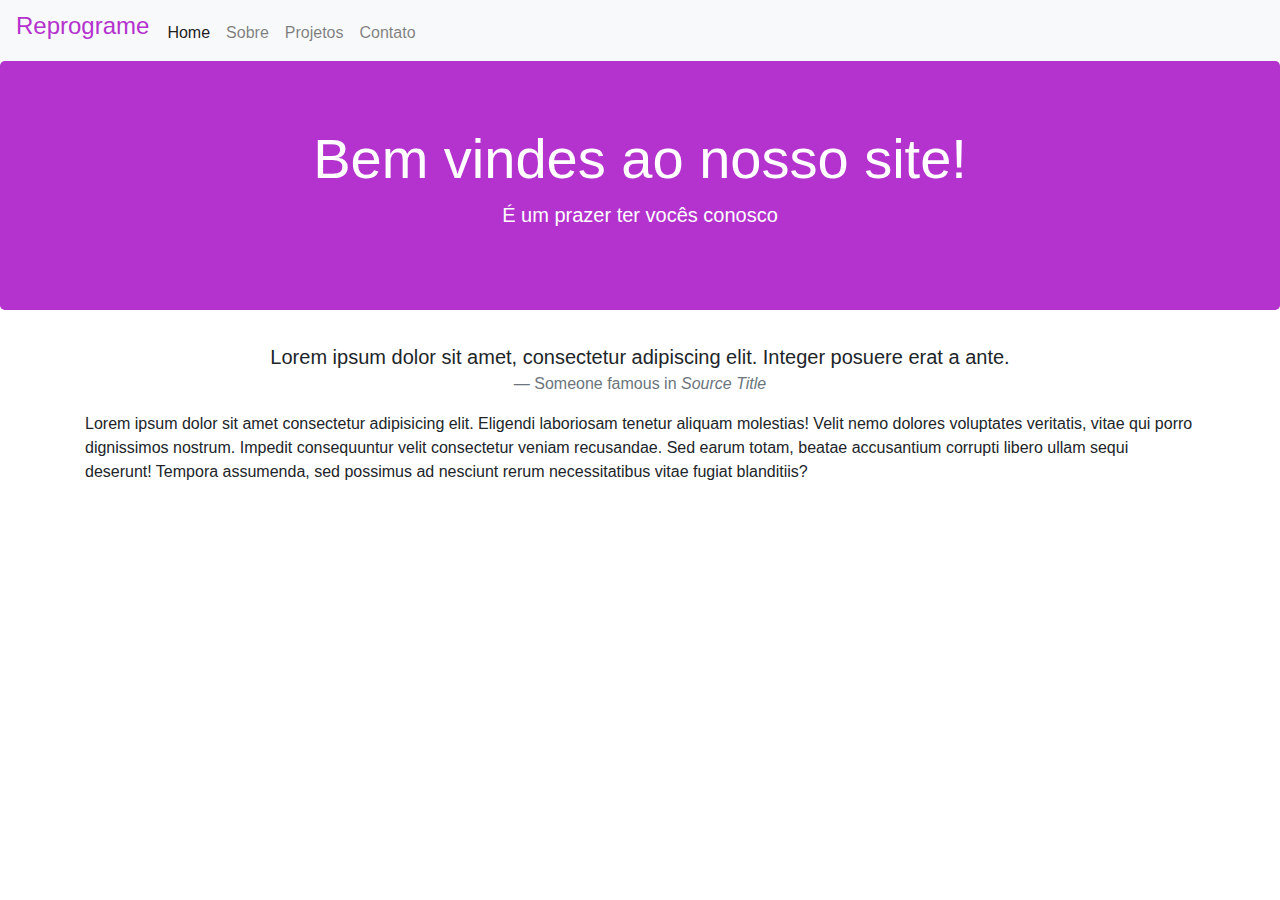
==== index.html @ 093a7117 "first commit" ====
<!DOCTYPE html>
<html lang="pt-br">

<head>
    <title>Home</title>
    <meta charset="UTF-8">
    <meta name="viewport" content="width=device-width, initial-scale=1, shrink-to-fit=no">
    <link rel="stylesheet" href="https://stackpath.bootstrapcdn.com/bootstrap/4.3.1/css/bootstrap.min.css"
        integrity="sha384-ggOyR0iXCbMQv3Xipma34MD+dH/1fQ784/j6cY/iJTQUOhcWr7x9JvoRxT2MZw1T" crossorigin="anonymous">
    <script src="https://stackpath.bootstrapcdn.com/bootstrap/4.3.1/js/bootstrap.min.js"
        integrity="sha384-JjSmVgyd0p3pXB1rRibZUAYoIIy6OrQ6VrjIEaFf/nJGzIxFDsf4x0xIM+B07jRM" crossorigin="anonymous">
    </script>
    <script src="https://code.jquery.com/jquery-3.3.1.slim.min.js"
        integrity="sha384-q8i/X+965DzO0rT7abK41JStQIAqVgRVzpbzo5smXKp4YfRvH+8abtTE1Pi6jizo" crossorigin="anonymous">
    </script>
    <script src="https://cdnjs.cloudflare.com/ajax/libs/popper.js/1.14.7/umd/popper.min.js"
        integrity="sha384-UO2eT0CpHqdSJQ6hJty5KVphtPhzWj9WO1clHTMGa3JDZwrnQq4sF86dIHNDz0W1" crossorigin="anonymous">
    </script>
    <link rel="stylesheet" type="text/css" href=".\css\style.css">
</head>

<body>
    <nav class="navbar navbar-expand-lg navbar-light bg-light">
        <!-- <nav class="navbar navbar-expand-lg navbar-light bg-light"> -->
        <h4>Reprograme</h4>

        <div class="collapse navbar-collapse" id="navbarColor03">
            <ul class="navbar-nav mr-auto">
                <li class="nav-item active">
                    <a class="nav-link" href="index.html">Home <span class="sr-only">(current)</span></a>
                </li>
                <li class="nav-item">
                    <a class="nav-link" href="sobre.html" target="_blank">Sobre</a>
                </li>
                <li class="nav-item">
                    <a class="nav-link" href="projeto.html" target="_blank">Projetos</a>
                </li>
                <li class="nav-item">
                    <a class="nav-link" href="contato.html" target="_blank">Contato</a>
                </li>
            </ul>

        </div>
    </nav>
    <div class="jumbotron text-white">

        <h1 class="display-4">Bem vindes ao nosso site!</h1>
        <p class="lead">É um prazer ter vocês conosco</p>
    </div>
    <blockquote class="blockquote text-center">
        <p class="mb-0">Lorem ipsum dolor sit amet, consectetur adipiscing elit. Integer posuere erat a ante.</p>
        <footer class="blockquote-footer">Someone famous in <cite title="Source Title">Source Title</cite></footer>
    </blockquote>
    <div class="container">
        Lorem ipsum dolor sit amet consectetur adipisicing elit. Eligendi laboriosam tenetur aliquam molestias! Velit
        nemo dolores voluptates veritatis, vitae qui porro dignissimos nostrum. Impedit consequuntur velit consectetur
        veniam recusandae. Sed earum totam, beatae accusantium corrupti libero ullam sequi deserunt! Tempora assumenda,
        sed possimus ad nesciunt rerum necessitatibus vitae fugiat blanditiis?
    </div>
    <!-- <header>
<h1></h1>
       </header>
    <footer>

    </footer> -->
</body>

</html>
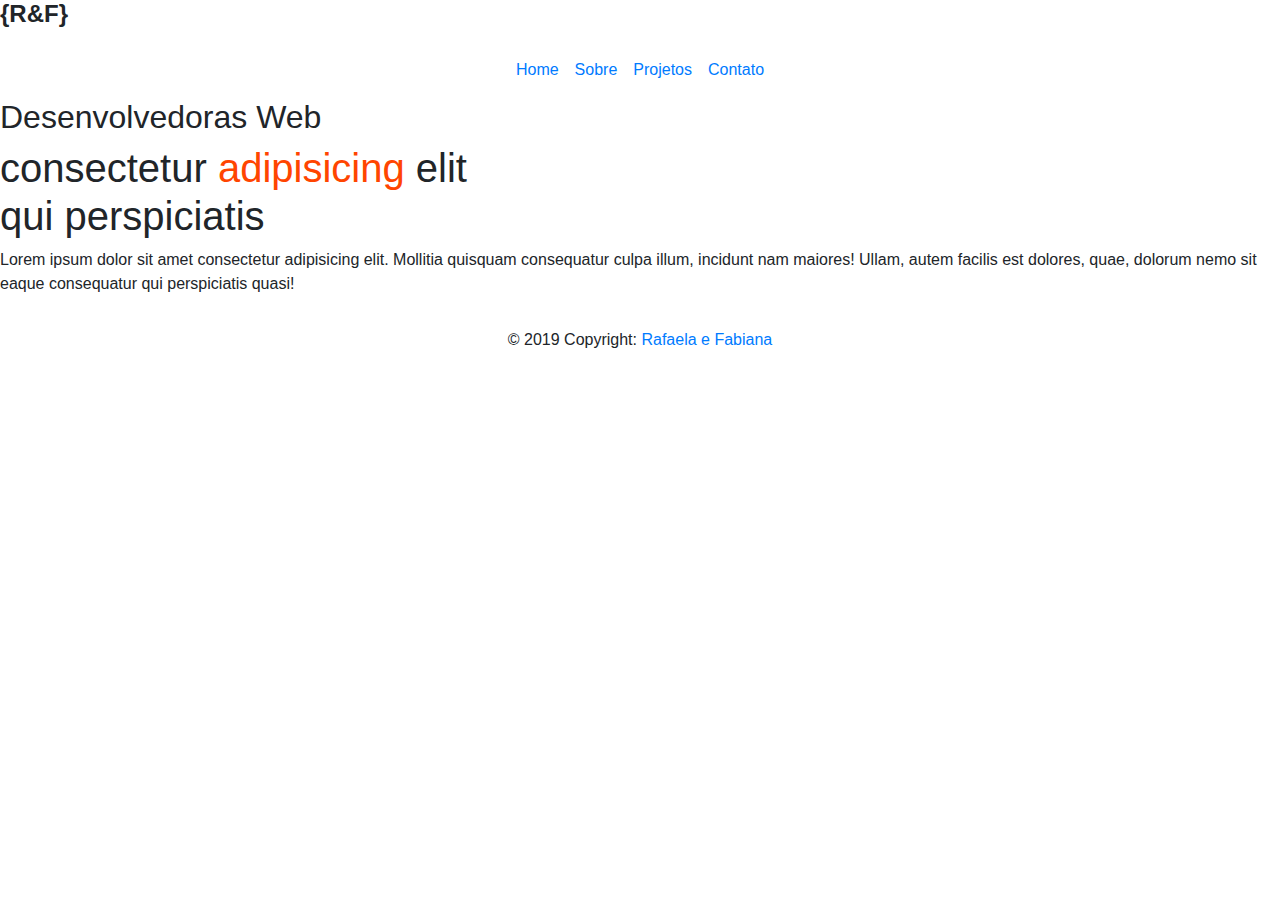
==== commit 54742e12: "Add files via upload" ====
--- a/index.html
+++ b/index.html
@@ -1,68 +1,68 @@
-<!DOCTYPE html>
-<html lang="pt-br">
-
-<head>
-    <title>Home</title>
-    <meta charset="UTF-8">
-    <meta name="viewport" content="width=device-width, initial-scale=1, shrink-to-fit=no">
-    <link rel="stylesheet" href="https://stackpath.bootstrapcdn.com/bootstrap/4.3.1/css/bootstrap.min.css"
-        integrity="sha384-ggOyR0iXCbMQv3Xipma34MD+dH/1fQ784/j6cY/iJTQUOhcWr7x9JvoRxT2MZw1T" crossorigin="anonymous">
-    <script src="https://stackpath.bootstrapcdn.com/bootstrap/4.3.1/js/bootstrap.min.js"
-        integrity="sha384-JjSmVgyd0p3pXB1rRibZUAYoIIy6OrQ6VrjIEaFf/nJGzIxFDsf4x0xIM+B07jRM" crossorigin="anonymous">
-    </script>
-    <script src="https://code.jquery.com/jquery-3.3.1.slim.min.js"
-        integrity="sha384-q8i/X+965DzO0rT7abK41JStQIAqVgRVzpbzo5smXKp4YfRvH+8abtTE1Pi6jizo" crossorigin="anonymous">
-    </script>
-    <script src="https://cdnjs.cloudflare.com/ajax/libs/popper.js/1.14.7/umd/popper.min.js"
-        integrity="sha384-UO2eT0CpHqdSJQ6hJty5KVphtPhzWj9WO1clHTMGa3JDZwrnQq4sF86dIHNDz0W1" crossorigin="anonymous">
-    </script>
-    <link rel="stylesheet" type="text/css" href=".\css\style.css">
-</head>
-
-<body>
-    <nav class="navbar navbar-expand-lg navbar-light bg-light">
-        <!-- <nav class="navbar navbar-expand-lg navbar-light bg-light"> -->
-        <h4>Reprograme</h4>
-
-        <div class="collapse navbar-collapse" id="navbarColor03">
-            <ul class="navbar-nav mr-auto">
-                <li class="nav-item active">
-                    <a class="nav-link" href="index.html">Home <span class="sr-only">(current)</span></a>
-                </li>
-                <li class="nav-item">
-                    <a class="nav-link" href="sobre.html" target="_blank">Sobre</a>
-                </li>
-                <li class="nav-item">
-                    <a class="nav-link" href="projeto.html" target="_blank">Projetos</a>
-                </li>
-                <li class="nav-item">
-                    <a class="nav-link" href="contato.html" target="_blank">Contato</a>
-                </li>
-            </ul>
-
-        </div>
-    </nav>
-    <div class="jumbotron text-white">
-
-        <h1 class="display-4">Bem vindes ao nosso site!</h1>
-        <p class="lead">É um prazer ter vocês conosco</p>
-    </div>
-    <blockquote class="blockquote text-center">
-        <p class="mb-0">Lorem ipsum dolor sit amet, consectetur adipiscing elit. Integer posuere erat a ante.</p>
-        <footer class="blockquote-footer">Someone famous in <cite title="Source Title">Source Title</cite></footer>
-    </blockquote>
-    <div class="container">
-        Lorem ipsum dolor sit amet consectetur adipisicing elit. Eligendi laboriosam tenetur aliquam molestias! Velit
-        nemo dolores voluptates veritatis, vitae qui porro dignissimos nostrum. Impedit consequuntur velit consectetur
-        veniam recusandae. Sed earum totam, beatae accusantium corrupti libero ullam sequi deserunt! Tempora assumenda,
-        sed possimus ad nesciunt rerum necessitatibus vitae fugiat blanditiis?
-    </div>
-    <!-- <header>
-<h1></h1>
-       </header>
-    <footer>
-
-    </footer> -->
-</body>
-
+<!DOCTYPE html>
+<html lang="pt-br">
+<!--[if lt IE 7]>      <html class="no-js lt-ie9 lt-ie8 lt-ie7"> <![endif]-->
+<!--[if IE 7]>         <html class="no-js lt-ie9 lt-ie8"> <![endif]-->
+<!--[if IE 8]>         <html class="no-js lt-ie9"> <![endif]-->
+<!--[if gt IE 8]><!-->
+<html class="no-js">
+<!--<![endif]-->
+
+<head>
+    <title>Home</title>
+    <meta charset="UTF-8">
+    <meta name="viewport" content="width=device-width, initial-scale=1, shrink-to-fit=no">
+    <link rel="stylesheet" href="https://stackpath.bootstrapcdn.com/bootstrap/4.3.1/css/bootstrap.min.css"
+        integrity="sha384-ggOyR0iXCbMQv3Xipma34MD+dH/1fQ784/j6cY/iJTQUOhcWr7x9JvoRxT2MZw1T" crossorigin="anonymous">
+    <script src="https://stackpath.bootstrapcdn.com/bootstrap/4.3.1/js/bootstrap.min.js"
+        integrity="sha384-JjSmVgyd0p3pXB1rRibZUAYoIIy6OrQ6VrjIEaFf/nJGzIxFDsf4x0xIM+B07jRM" crossorigin="anonymous">
+    </script>
+    <script src="https://code.jquery.com/jquery-3.3.1.slim.min.js"
+        integrity="sha384-q8i/X+965DzO0rT7abK41JStQIAqVgRVzpbzo5smXKp4YfRvH+8abtTE1Pi6jizo" crossorigin="anonymous">
+    </script>
+    <script src="https://cdnjs.cloudflare.com/ajax/libs/popper.js/1.14.7/umd/popper.min.js"
+        integrity="sha384-UO2eT0CpHqdSJQ6hJty5KVphtPhzWj9WO1clHTMGa3JDZwrnQq4sF86dIHNDz0W1" crossorigin="anonymous">
+    </script>
+    <link rel="stylesheet" type="text/css" href="./css/style.css">
+</head>
+
+<body>
+    <div class="header">
+        <h4><strong>{R&F}</strong></h4>
+        <nav class="navbar navbar-expand-lg justify-content-center">
+            <ul class="navbar-nav md-auto">
+                <li class="nav-item active">
+                    <a class="nav-link" href="index.html">Home<span class="sr-only">(current)</span></a>
+                </li>
+                <li class="nav-item">
+                    <a class="nav-link" href="sobre.html" target="_blank">Sobre</a>
+                </li>
+                <li class="nav-item">
+                    <a class="nav-link" href="projeto.html" target="_blank">Projetos</a>
+                </li>
+                <li class="nav-item">
+                    <a class="nav-link" href="contato.html" target="_blank">Contato</a>
+                </li>
+            </ul>
+        </nav>
+    </div>
+    <!-- Main -->
+    <div class="main"><h2>Desenvolvedoras Web</h2>
+    <!-- Main -->
+        <h1> consectetur <span style="color: orangered">adipisicing</span> elit <br>qui perspiciatis</h1>
+        <p>Lorem ipsum dolor sit amet consectetur adipisicing elit. Mollitia quisquam consequatur culpa illum, incidunt
+            nam maiores! Ullam, autem facilis est dolores, quae, dolorum nemo sit eaque consequatur qui perspiciatis
+            quasi!</p>
+    </div>
+
+  <!-- Footer -->
+  <footer class="page-footer font-small">
+        <!-- Copyright -->
+        <div class="footer-copyright text-center py-3">© 2019 Copyright:
+          <a href="sobre.html">Rafaela e Fabiana</a>
+        </div>
+        <!-- Copyright -->
+      </footer>
+      <!-- Footer -->
+
+</body>
 </html>--- a/css/style.css
+++ b/css/style.css
@@ -0,0 +1,48 @@
+.jumbotron {
+    text-align: center;
+    background-color: rgb(180, 50, 206);
+}
+
+.navbar {
+    color: rgb(180, 50, 206);
+}
+
+ul {
+    margin: 5px 10px;
+}
+.card {
+    border: 2px solid rgb(180, 50, 206);
+
+    padding: 16px;
+        display: flex;
+        flex-wrap: wrap;
+        list-style: none;
+        margin: 0;
+        padding: 0;
+}
+.sobre {
+   text-align: center;
+   padding: 10px;
+
+}
+
+.row {
+    margin: 100px;
+    display: table;
+    width: 100%;
+}
+
+legend {
+    color: rgb(180, 50, 206);
+    text-align: center;
+}
+
+.form-control {
+    border: 1px solid rgb(180, 50, 206);
+}
+
+img {
+height: auto;
+  max-width: 100%;
+  vertical-align: middle;
+}
